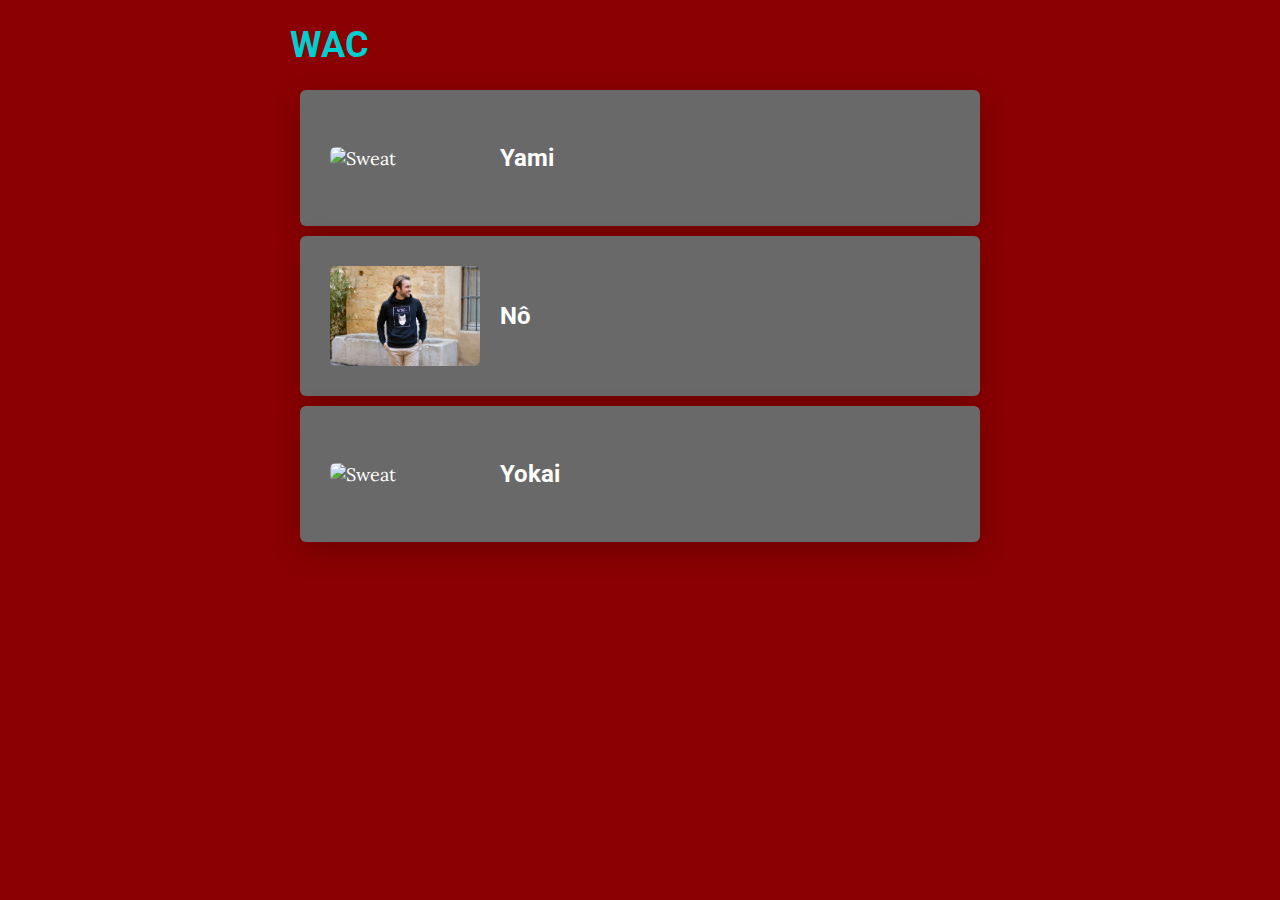
==== pages/wac.html @ 034cf38b "Add files via upload" ====
<!DOCTYPE html>
<html>
<head>
	<meta charset="utf-8">
	<title>WAC</title>
	<link rel="stylesheet" type="text/css" href="../css/style.css">
</head>



<body>


	<div class="container">

		<h1>WAC</h1>

		<div class="card">
			<img src="../images/yami.jpg" alt="Sweat">
			<h3>Yami</h3>	
		</div>

		<div class="card">
			<img src="../images/nô.jpg" alt="Sweat">
			<h3>Nô</h3>	
		</div>

		<div class="card">
			<img src="../images/yokai.jpg" alt="Sweat">
			<h3>Yokai</h3>	
		</div>


	</div>


</body>
</html>
---- css/style.css ----
@import url("https://fonts.googleapis.com/css?family=Lora|Roboto");
@import url("components/coontainer.css");
@import url("components/logo.css");
@import url("components/button.css");
@import url("components/banner.css");
@import url("components/card.css");

body {
	font-family: Lora, serif;
	font-size: 18px;
	margin: 0px;
	background-color: darkred;
	color: white;
}

h1,h2,h3 {
	font-family: Roboto, sans-serif;
	font-weight: bold;
	color: white;
}

a {
	text-decoration: none;
}

h1, h2, p {
	color: darkturquoise;
}
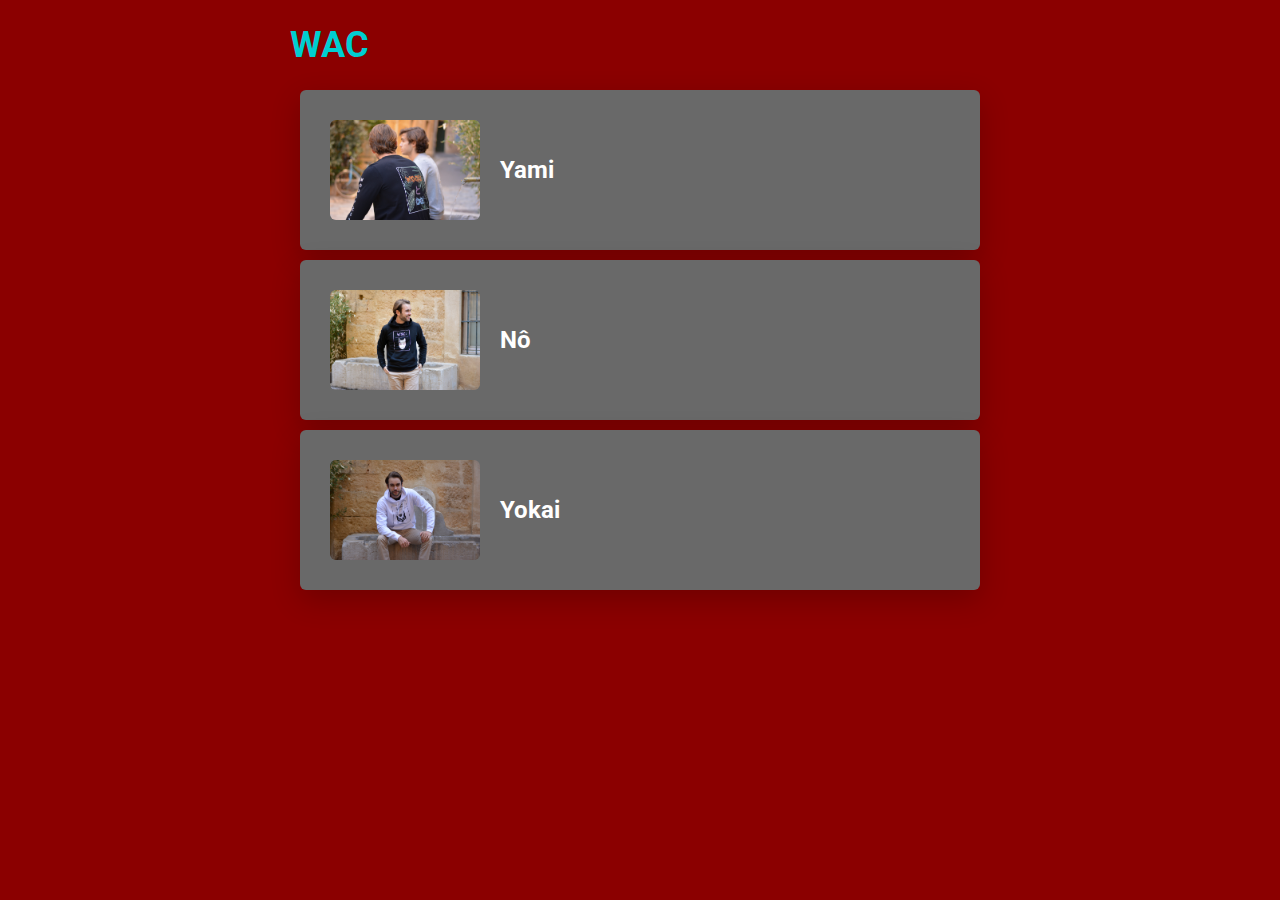
==== commit 2bf9b7a0: "Add files via upload" ====
--- a/pages/wac.html
+++ b/pages/wac.html
@@ -21,7 +21,7 @@
 		</div>
 
 		<div class="card">
-			<img src="../images/nô.jpg" alt="Sweat">
+			<img src="../images/no.jpg" alt="Sweat">
 			<h3>Nô</h3>	
 		</div>
 
